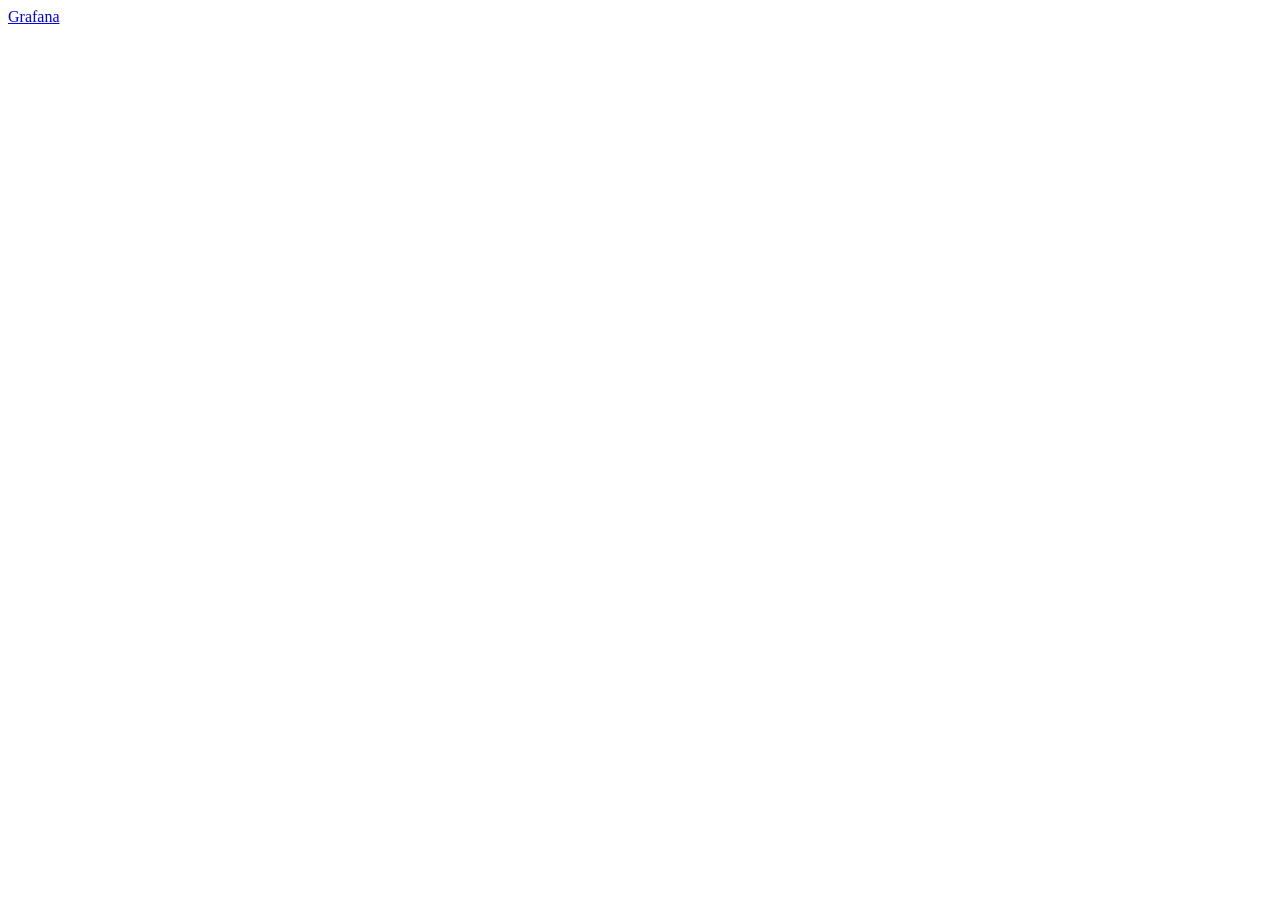
==== modules/raspi/files/h.wooldrige.co.uk-webroot/index.html @ 69b33021 "Mega upgrade from webpi to websh1" ====
<!DOCTYPE html>
<html lang="en">
    <head>
        <meta name="viewport" content="width=device-width, initial-scale=1.0">
        <title>Local services</title>
    </head>
    <body>
        <a href='/grafana/'>Grafana</a>
    </body>
</html>
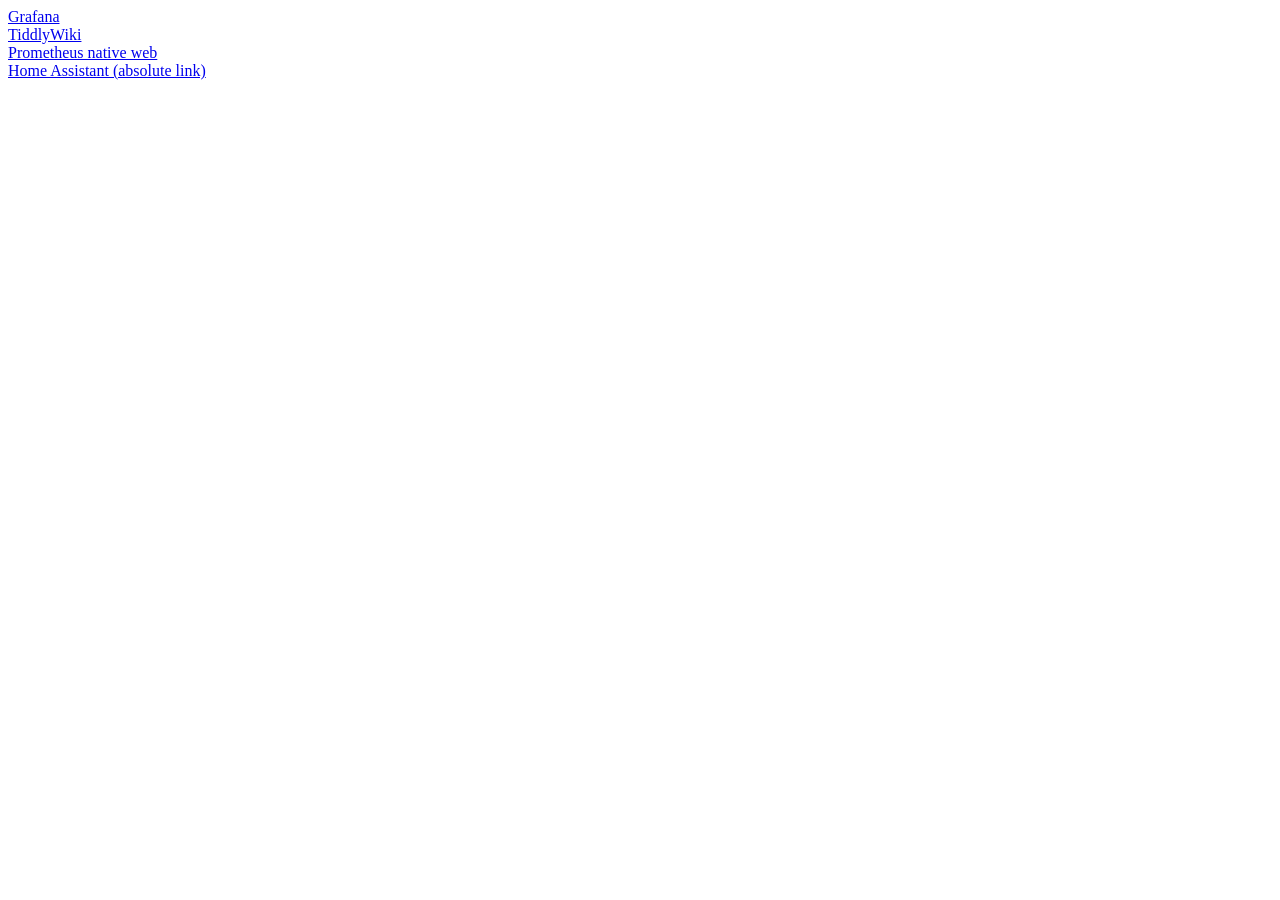
==== commit af0a3603: "Add prometheus integration and first step bluetooth" ====
--- a/modules/raspi/files/h.wooldrige.co.uk-webroot/index.html
+++ b/modules/raspi/files/h.wooldrige.co.uk-webroot/index.html
@@ -6,6 +6,12 @@
     </head>
     <body>
         <a href='/grafana/'>Grafana</a>
+        <br />
+        <a href='/tw/ww/'>TiddlyWiki</a>
+        <br />
+        <a href='/prometheus/query'>Prometheus native web</a>
+        <br />
+        <a href='https://hass.h.wooldrige.co.uk/'>Home Assistant (absolute link)</a>
     </body>
 </html>
 
